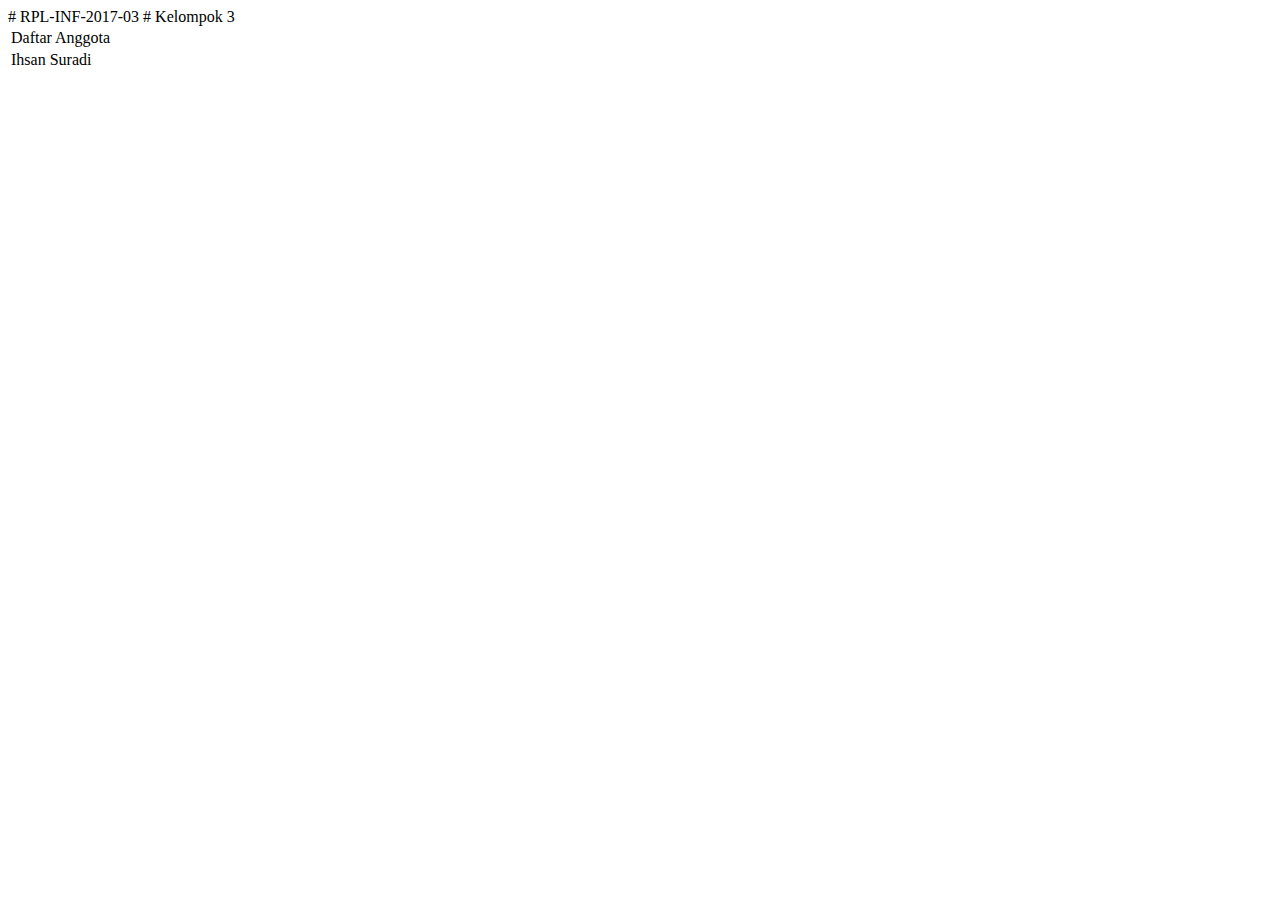
==== index.html @ e67217c0 "Update index.html" ====
# RPL-INF-2017-03
# Kelompok 3
<!DOCTYPE html>
<html>
  <head>
    <title>Utama - Admin</title>
  </head>
  <body>
    <table border="0">
      <tr><td>Daftar Anggota</td></tr>
      <tr><td>Ihsan Suradi</td></tr>
  </table>
  </body>
  </html>
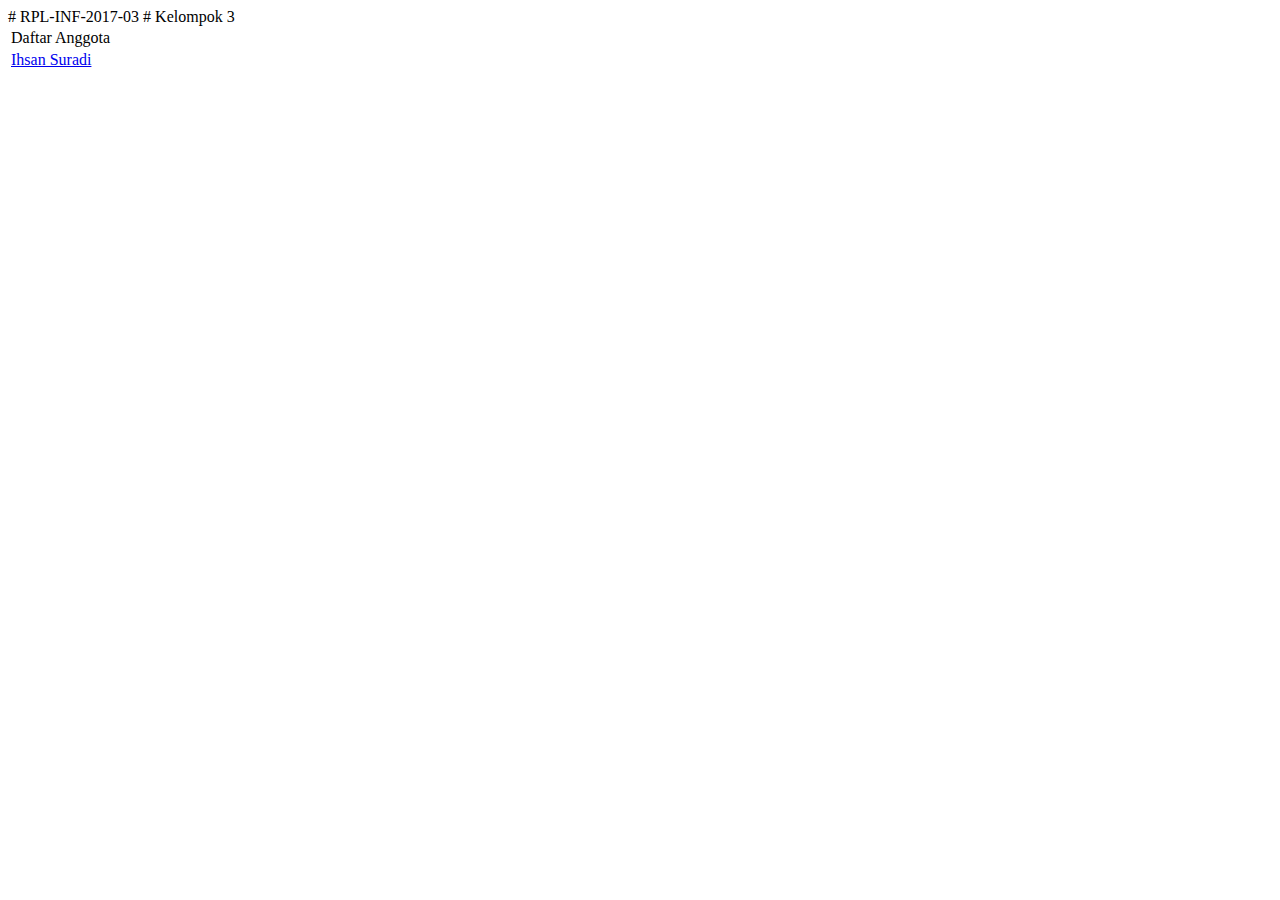
==== commit d5246add: "i've already linked the file" ====
--- a/index.html
+++ b/index.html
@@ -8,7 +8,7 @@
   <body>
     <table border="0">
       <tr><td>Daftar Anggota</td></tr>
-      <tr><td>Ihsan Suradi</td></tr>
+      <tr><td> <a href="1508107010039-Ihsan_Suradi.html"> Ihsan Suradi </td></tr>
   </table>
   </body>
   </html>
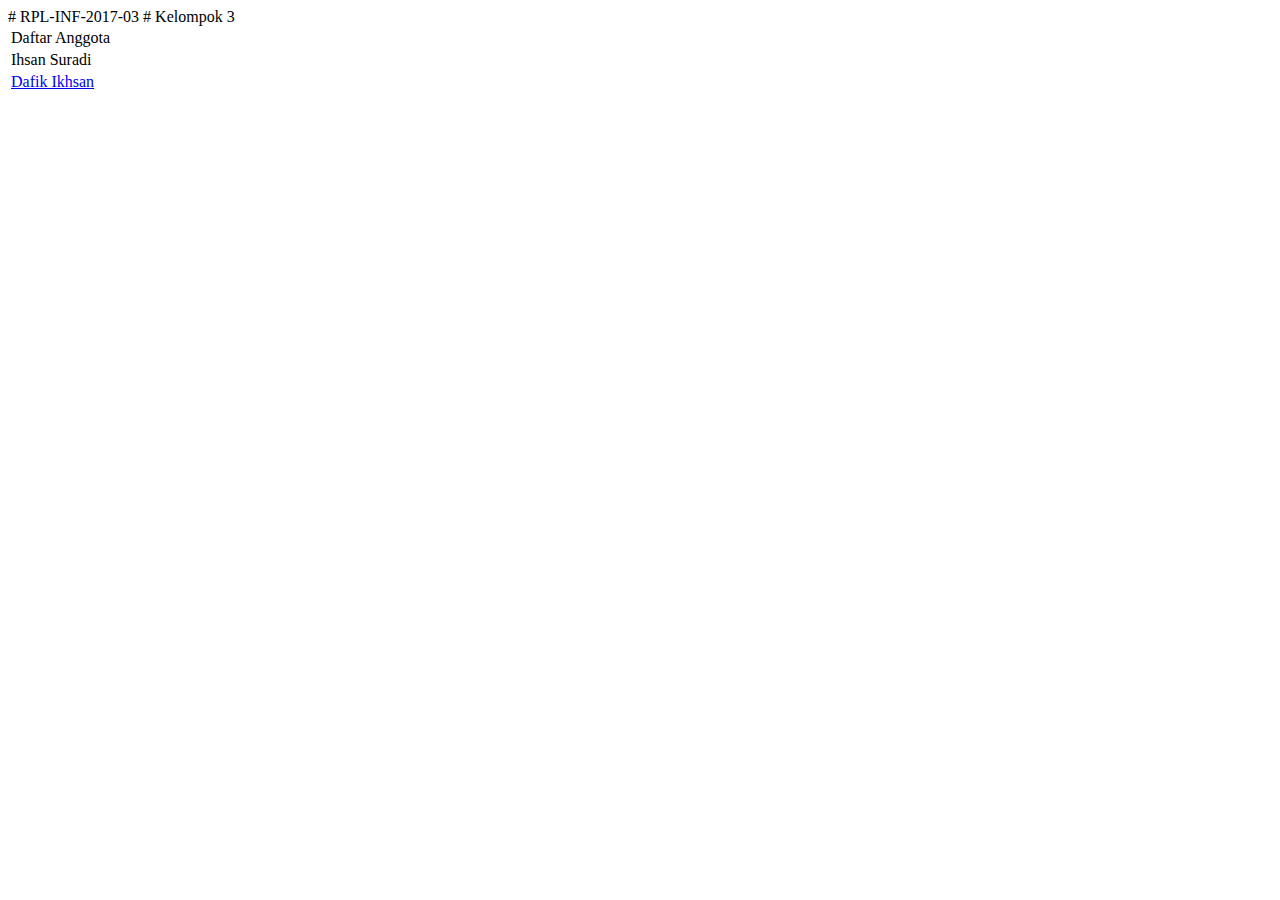
==== commit 207de5eb: "Saya tambahkan link ke file saya pada nama saya" ====
--- a/index.html
+++ b/index.html
@@ -8,7 +8,8 @@
   <body>
     <table border="0">
       <tr><td>Daftar Anggota</td></tr>
-      <tr><td> <a href="1508107010039-Ihsan_Suradi.html"> Ihsan Suradi </td></tr>
+      <tr><td>Ihsan Suradi</td></tr>
+	  <tr><td><a href="1408107010022-Dafik_Ikhsan.html">Dafik Ikhsan</td></tr>
   </table>
   </body>
   </html>
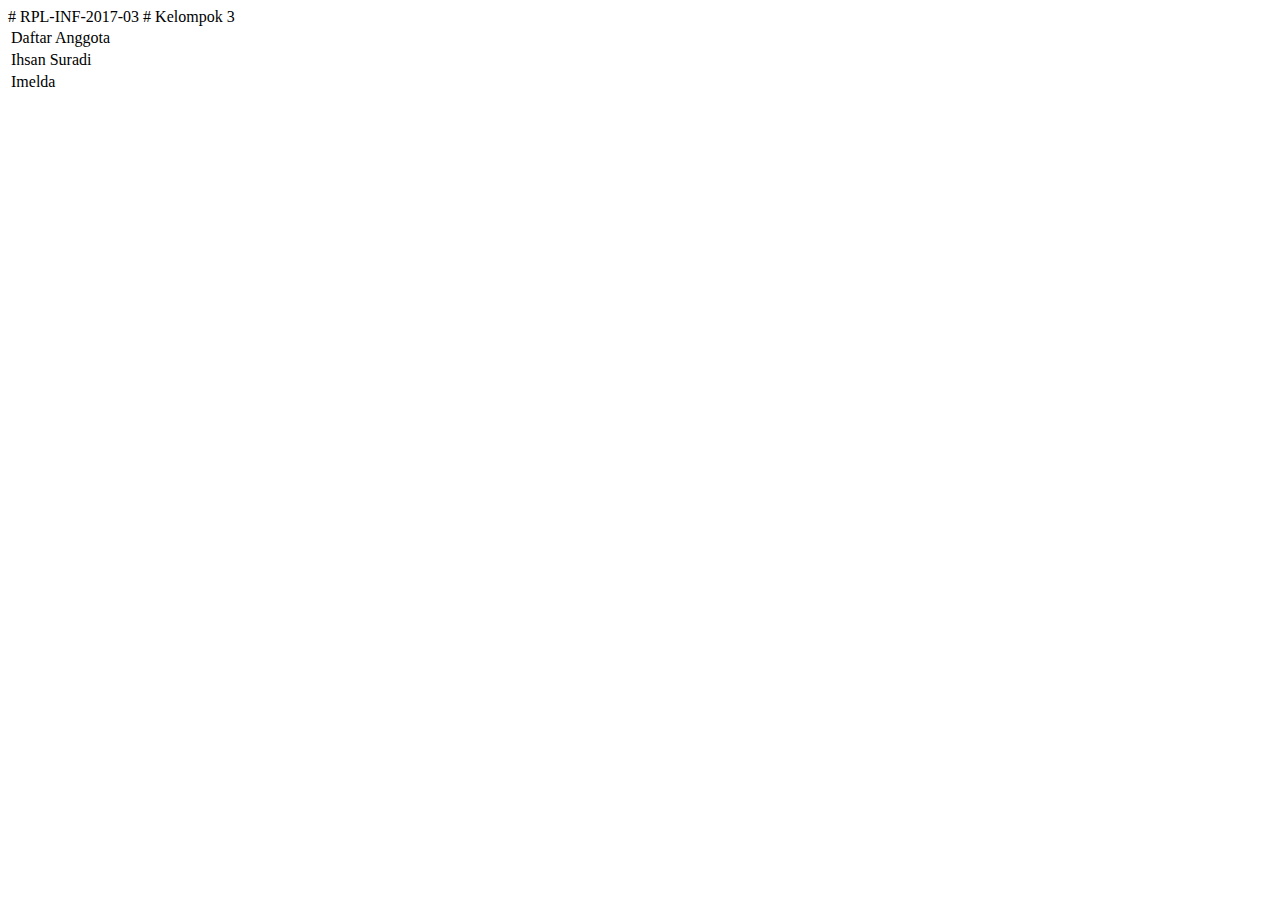
==== commit 2ab634a3: "Tambahin punya imel" ====
--- a/index.html
+++ b/index.html
@@ -9,7 +9,7 @@
     <table border="0">
       <tr><td>Daftar Anggota</td></tr>
       <tr><td>Ihsan Suradi</td></tr>
-	  <tr><td><a href="1408107010022-Dafik_Ikhsan.html">Dafik Ikhsan</td></tr>
+	  <tr><td>Imelda</td></tr>
   </table>
   </body>
   </html>
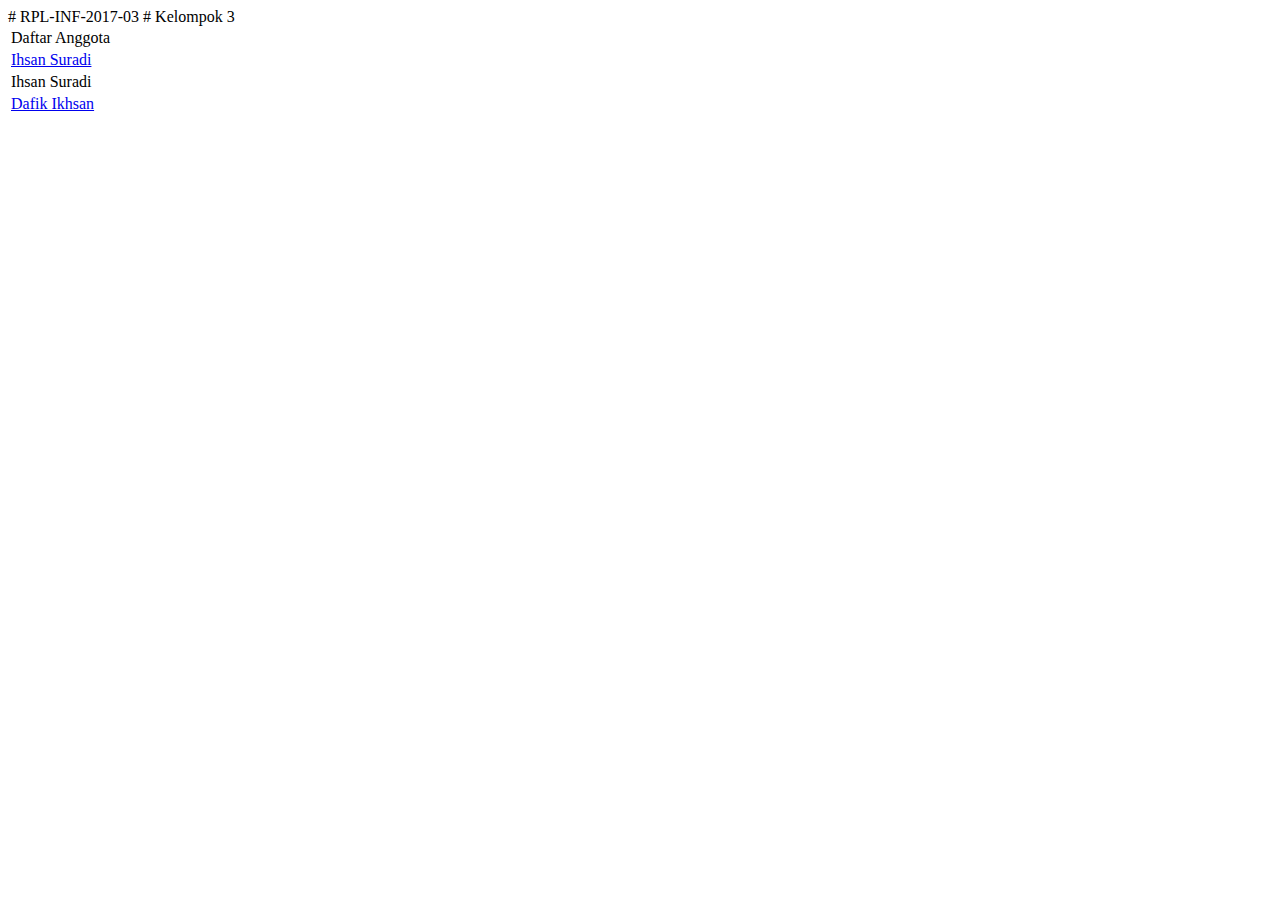
==== commit 71ee38f0: "Merge branch 'Dafikikhsan'" ====
--- a/index.html
+++ b/index.html
@@ -8,8 +8,9 @@
   <body>
     <table border="0">
       <tr><td>Daftar Anggota</td></tr>
+      <tr><td> <a href="1508107010039-Ihsan_Suradi.html"> Ihsan Suradi </td></tr>
       <tr><td>Ihsan Suradi</td></tr>
-	  <tr><td>Imelda</td></tr>
+	  <tr><td><a href="1408107010022-Dafik_Ikhsan.html">Dafik Ikhsan</td></tr>
   </table>
   </body>
   </html>
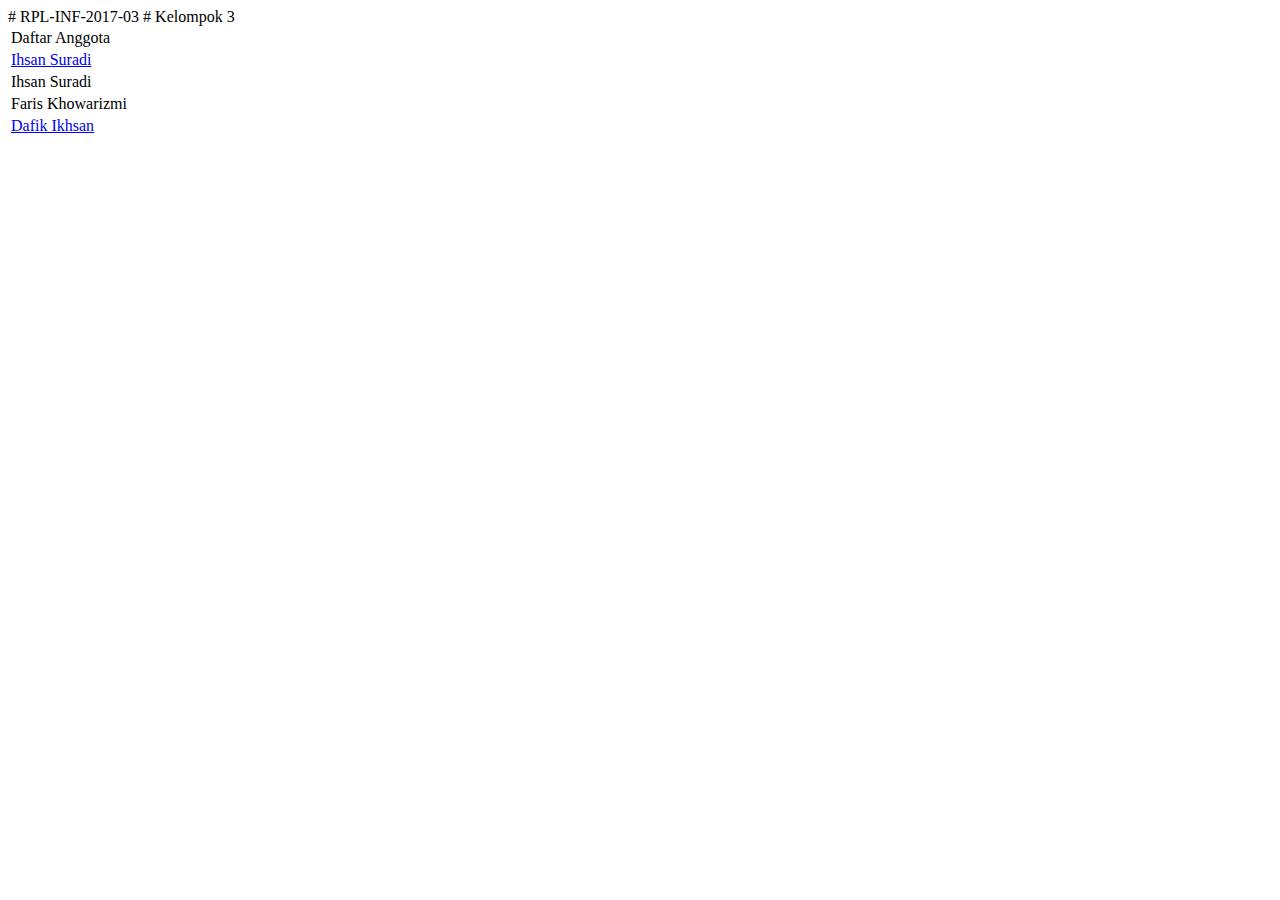
==== commit 67f01bf9: "Merge branch 'master' of https://github.com/IhsanSuradi/RPL-INF-2017-03" ====
--- a/index.html
+++ b/index.html
@@ -10,6 +10,7 @@
       <tr><td>Daftar Anggota</td></tr>
       <tr><td> <a href="1508107010039-Ihsan_Suradi.html"> Ihsan Suradi </td></tr>
       <tr><td>Ihsan Suradi</td></tr>
+	  <tr><td>Faris Khowarizmi</td></tr>
 	  <tr><td><a href="1408107010022-Dafik_Ikhsan.html">Dafik Ikhsan</td></tr>
   </table>
   </body>
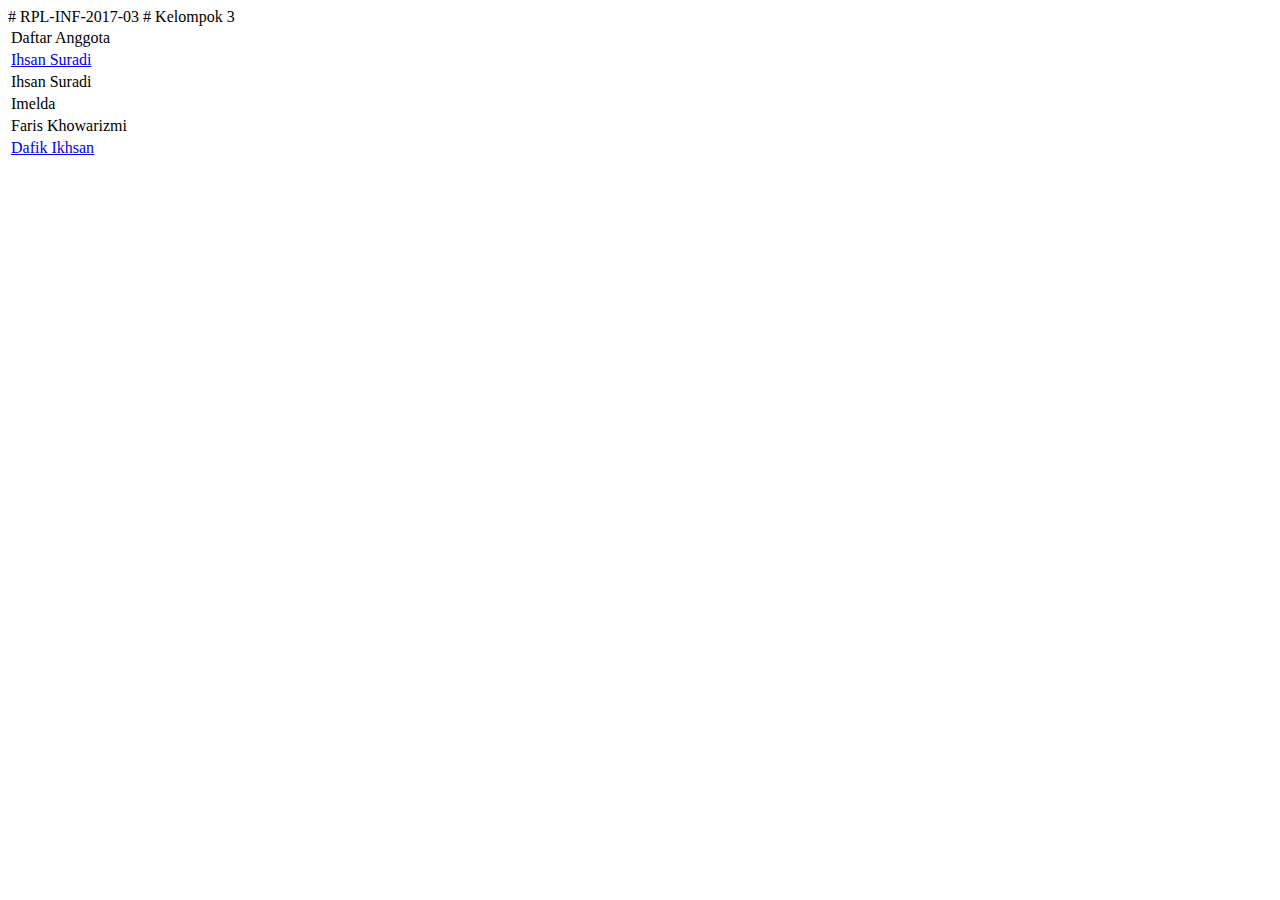
==== commit 9639bd43: "Tambahin Punya Imel" ====
--- a/index.html
+++ b/index.html
@@ -10,6 +10,7 @@
       <tr><td>Daftar Anggota</td></tr>
       <tr><td> <a href="1508107010039-Ihsan_Suradi.html"> Ihsan Suradi </td></tr>
       <tr><td>Ihsan Suradi</td></tr>
+	  <tr><td>Imelda</td></tr>
 	  <tr><td>Faris Khowarizmi</td></tr>
 	  <tr><td><a href="1408107010022-Dafik_Ikhsan.html">Dafik Ikhsan</td></tr>
   </table>
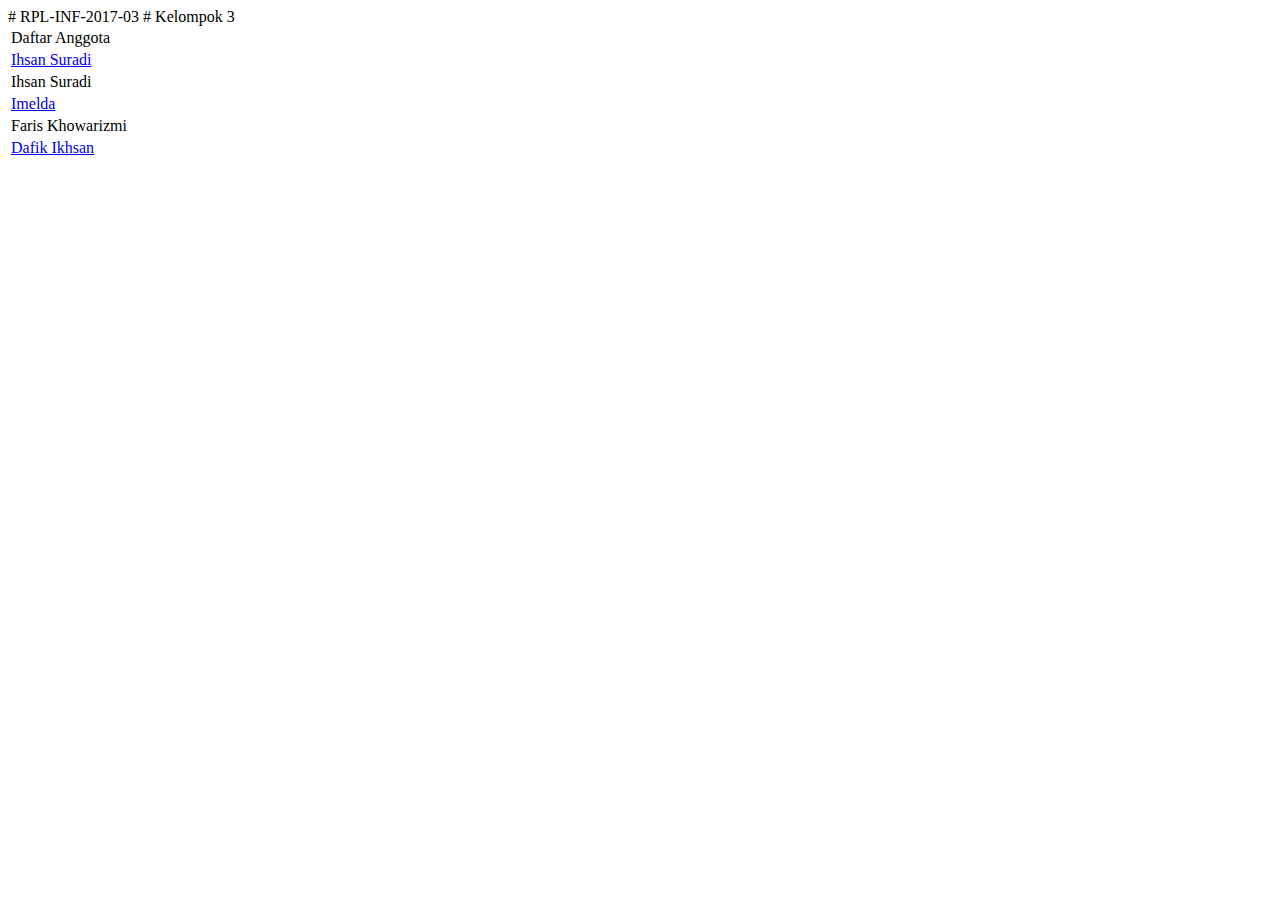
==== commit ce5a46fc: "tambahin punya imel" ====
--- a/index.html
+++ b/index.html
@@ -10,7 +10,7 @@
       <tr><td>Daftar Anggota</td></tr>
       <tr><td> <a href="1508107010039-Ihsan_Suradi.html"> Ihsan Suradi </td></tr>
       <tr><td>Ihsan Suradi</td></tr>
-	  <tr><td>Imelda</td></tr>
+	  <tr><td> <a href="1508107010052-Imelda.html"> Imelda</td></tr>
 	  <tr><td>Faris Khowarizmi</td></tr>
 	  <tr><td><a href="1408107010022-Dafik_Ikhsan.html">Dafik Ikhsan</td></tr>
   </table>
